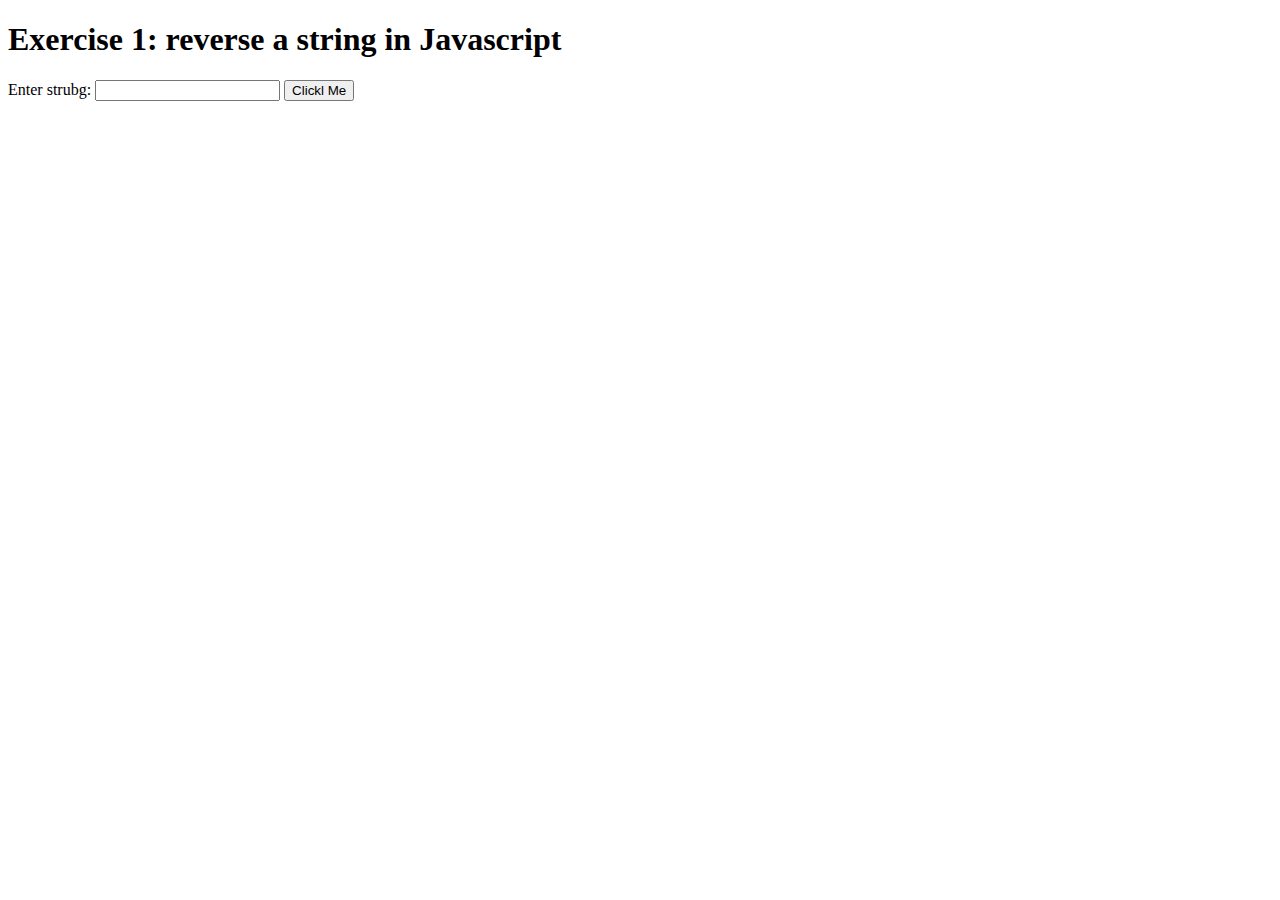
==== Session-22/exercise_22.html @ 499b228f "Session 22- exercise 1" ====
<!DOCTYPE html>
<html>
    <head>
        <meta charset="utf-8">
        <title>Exercises Session 22</title>
    </head>
    <body>
        <h1>Exercise 1: reverse a string in Javascript</h1>
        <label>Enter strubg:</label>
        <input type="text" id="txt"/>
        <button onclick="ReverseString()">Clickl Me</button>
        <p id="result"></p>
        <script type="text/javascript" src="reverse_string.js"></script>
    </body>
</html>
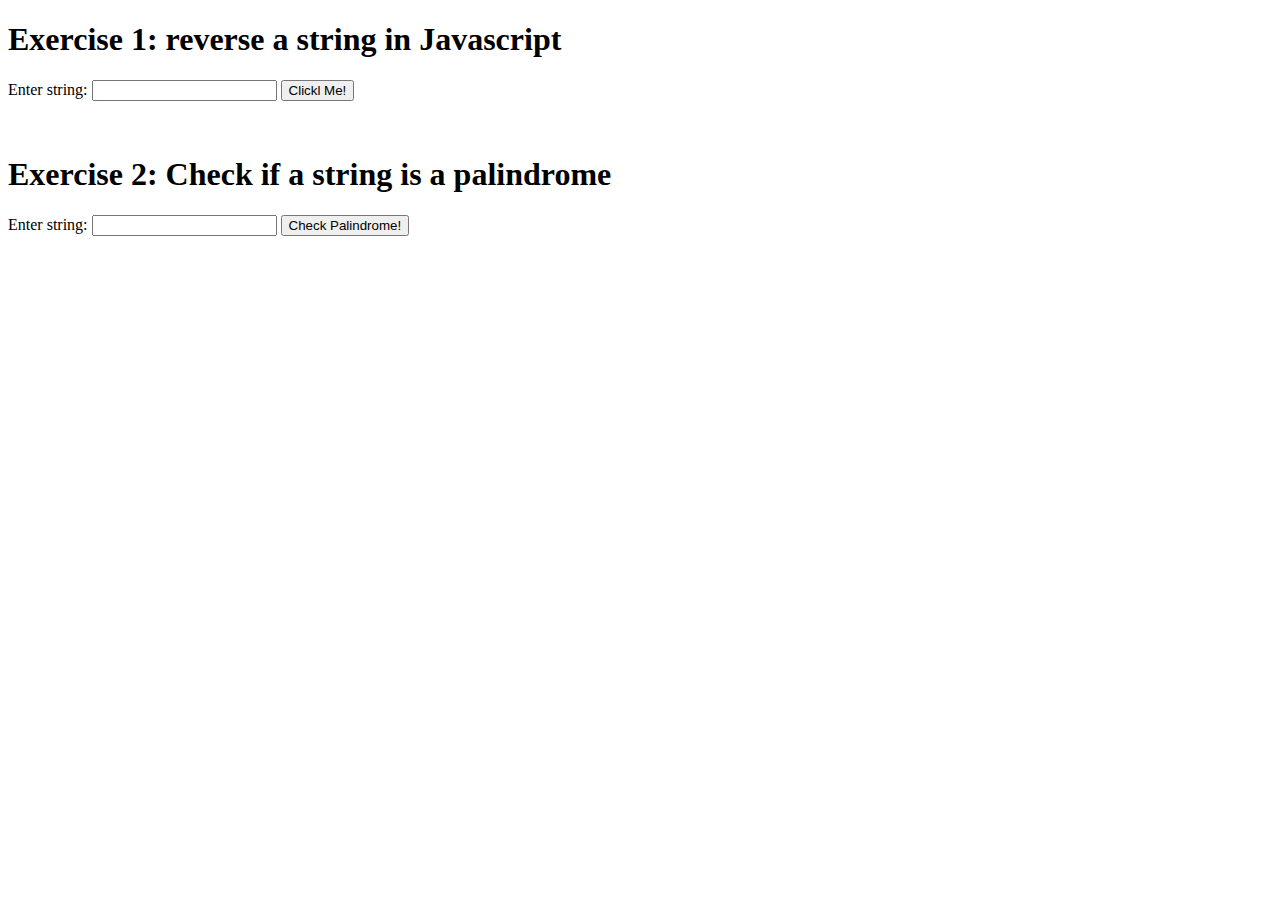
==== commit 2f8504be: "exercise 2" ====
--- a/Session-22/exercise_22.html
+++ b/Session-22/exercise_22.html
@@ -6,10 +6,18 @@
     </head>
     <body>
         <h1>Exercise 1: reverse a string in Javascript</h1>
-        <label>Enter strubg:</label>
+        <label>Enter string:</label>
         <input type="text" id="txt"/>
-        <button onclick="ReverseString()">Clickl Me</button>
+        <button onclick="ReverseString()">Clickl Me!</button>
         <p id="result"></p>
         <script type="text/javascript" src="reverse_string.js"></script>
+        <br>
+        <h1>Exercise 2: Check if a string is a palindrome</h1>
+        <label>Enter string:</label>
+        <input type="text" id="txt2"/>
+        <button onclick="check_palindrome()">Check Palindrome!</button>
+        <p id="result2"></p>
+        <script type="text/javascript" src="check_palindrome.js"></script>
+        <br>
     </body>
 </html>
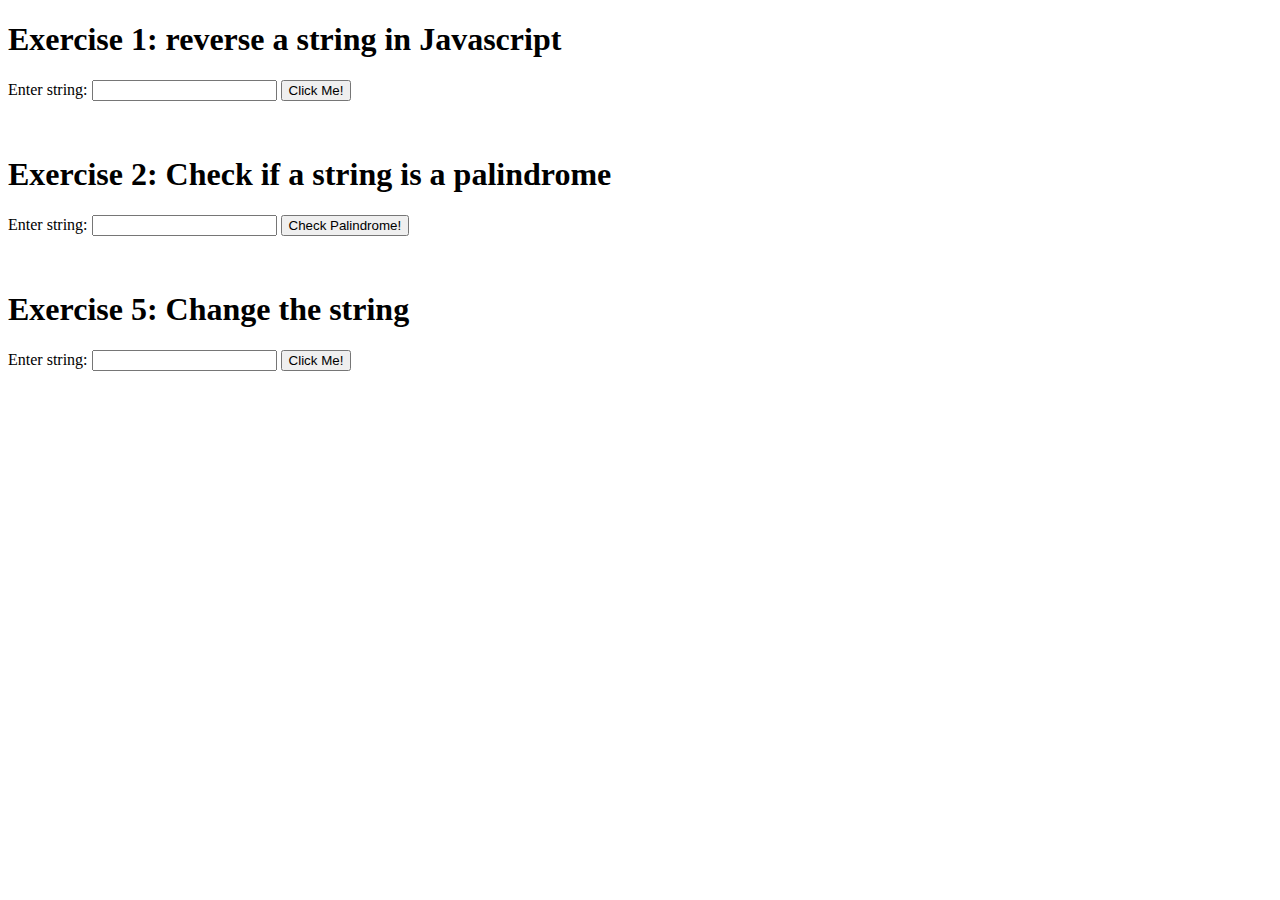
==== commit 71308776: "exersice 5" ====
--- a/Session-22/exercise_22.html
+++ b/Session-22/exercise_22.html
@@ -8,7 +8,7 @@
         <h1>Exercise 1: reverse a string in Javascript</h1>
         <label>Enter string:</label>
         <input type="text" id="txt"/>
-        <button onclick="ReverseString()">Clickl Me!</button>
+        <button onclick="ReverseString()">Click Me!</button>
         <p id="result"></p>
         <script type="text/javascript" src="reverse_string.js"></script>
         <br>
@@ -19,5 +19,12 @@
         <p id="result2"></p>
         <script type="text/javascript" src="check_palindrome.js"></script>
         <br>
+        <h1>Exercise 5: Change the string</h1>
+        <label>Enter string:</label>
+        <input type="text" id="txt5"/>
+        <button onclick="last_character()">Click Me!</button>
+        <p id="result5"></p>
+        <script type="text/javascript" src="check_string.js"></script>
+        <br>
     </body>
 </html>
